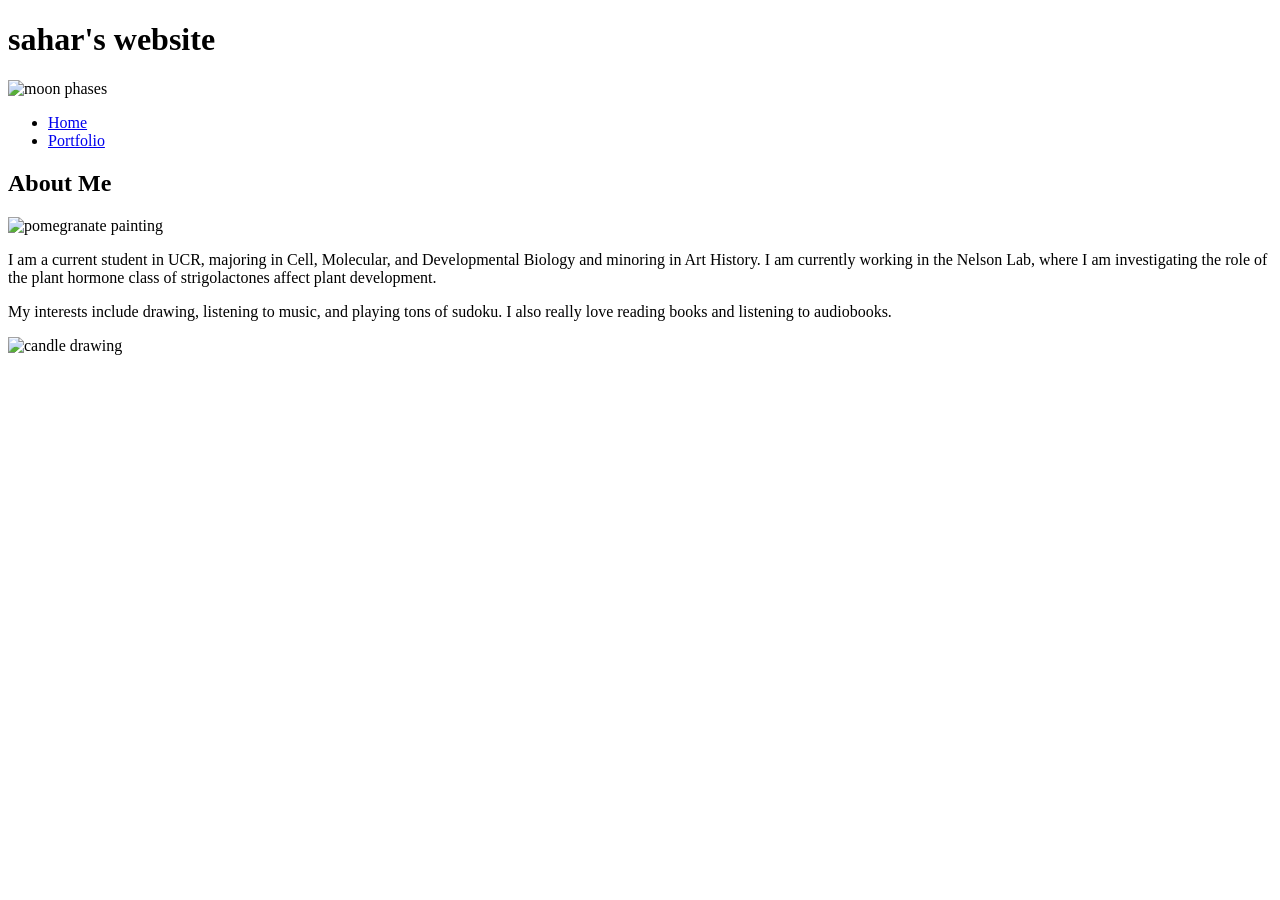
==== index.html @ 8e81b775 "Add files via upload" ====
<!DOCTYPE html>
<html>
<head>
<title>sahars website</title>
<link rel="stylesheet" href="css/style.css">
<link rel="preconnect" href="https://fonts.googleapis.com">
<link rel="preconnect" href="https://fonts.gstatic.com" crossorigin>
<link href="https://fonts.googleapis.com/css2?family=Uncial+Antiqua&family=UnifrakturMaguntia&display=swap" rel="stylesheet">
<link rel="preconnect" href="https://fonts.googleapis.com">
<link rel="preconnect" href="https://fonts.gstatic.com" crossorigin>
<link href="https://fonts.googleapis.com/css2?family=Unna:ital@0;1&display=swap" rel="stylesheet">
</head>
<body>
<h1>sahar's website</h1>

<div id="wrap">
<img src="moonphases.jpeg" alt="moon phases" id="moon" width="440" height="96">
<nav>
  <ul>
    <li><a href="file:///Users/saharrevah/Desktop/BIOL101/Unit%2004%20Project/unit4project.html">Home</a> </li>
  <li><a href="/portfolio">Portfolio</a>
  </li>

  </ul>
 
</nav>




</div>

<div id="wrap">
<h2>About Me</h2>
<img src="pomegranate.jpg" alt="pomegranate painting" id="painting" width="400" height="400">
<p>I am a current student in UCR, majoring in Cell, Molecular, and Developmental Biology and minoring in Art History. I am currently working in the Nelson Lab, where I am investigating the role of the plant hormone class of strigolactones affect plant development.</p>

<p>My interests include drawing, listening to music, and playing tons of sudoku. I also really love reading books and listening to audiobooks.</p>

</ul>
</div>
</body>
<img src="candle.png" alt="candle drawing" id="candle" width="150" height="300">
</html>
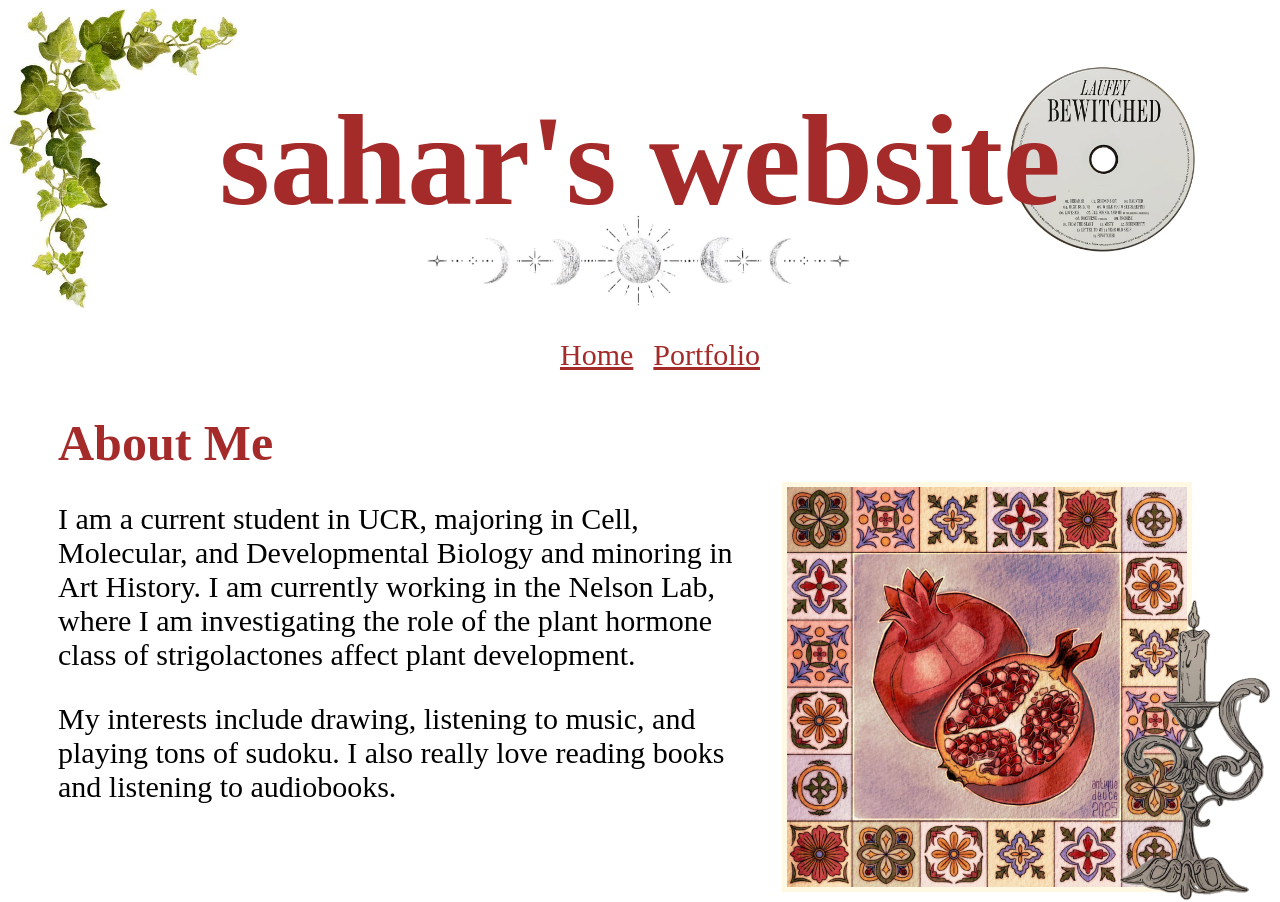
==== commit 35c9ad8f: "Add files via upload" ====
--- a/index.html
+++ b/index.html
@@ -2,7 +2,7 @@
 <html>
 <head>
 <title>sahars website</title>
-<link rel="stylesheet" href="css/style.css">
+<link rel="stylesheet" href="style.css">
 <link rel="preconnect" href="https://fonts.googleapis.com">
 <link rel="preconnect" href="https://fonts.gstatic.com" crossorigin>
 <link href="https://fonts.googleapis.com/css2?family=Uncial+Antiqua&family=UnifrakturMaguntia&display=swap" rel="stylesheet">
@@ -11,22 +11,32 @@
 <link href="https://fonts.googleapis.com/css2?family=Unna:ital@0;1&display=swap" rel="stylesheet">
 </head>
 <body>
+  <div>
+<div class="image-container">
+
+<div class="ivy">
+  <img src="ivycorner.jpg" alt="ivy in the corner" id="ivycorner" width="230" height="300">
+</div>
+<div class="overlay-text">
 <h1>sahar's website</h1>
-
+</div>
+<a href="https://www.youtube.com/watch?v=LS3Hc37qG28">
+<div class="laufeycd" id="laufeycd">
+<img src="laufeycd.jpg" alt="Laufey Bewitched CD" id="laufeycd" width="200" height="200">
+</div>
+</a>
+</div>
+</div>
 <div id="wrap">
 <img src="moonphases.jpeg" alt="moon phases" id="moon" width="440" height="96">
+</div>
 <nav>
   <ul>
-    <li><a href="file:///Users/saharrevah/Desktop/BIOL101/Unit%2004%20Project/unit4project.html">Home</a> </li>
-  <li><a href="/portfolio">Portfolio</a>
+    <li><a href="file:///Users/saharrevah/Desktop/BIOL101/Unit%2004%20Project/index.html">Home</a> </li>
+  <li><a href="file:///Users/saharrevah/Desktop/BIOL101/Unit%2004%20Project/Unit3ProjectTemplate.html">Portfolio</a>
   </li>
-
   </ul>
- 
 </nav>
-
-
-
 
 </div>
 
@@ -37,7 +47,6 @@
 
 <p>My interests include drawing, listening to music, and playing tons of sudoku. I also really love reading books and listening to audiobooks.</p>
 
-</ul>
 </div>
 </body>
 <img src="candle.png" alt="candle drawing" id="candle" width="150" height="300">
--- a/style.css
+++ b/style.css
@@ -0,0 +1,150 @@
+body {
+  background-color: white;
+}
+
+@keyframes spin {
+  0% {
+    transform: rotate(0deg);
+  }
+
+  50% {
+    transform: rotate(180deg);
+  }
+
+  100% {
+    transform: rotate(360deg);
+  }
+}
+
+.unifrakturmaguntia-regular {
+  font-family: "UnifrakturMaguntia", cursive;
+  font-weight: 500;
+  font-style: normal;
+}
+
+.unna-regular {
+  font-family: "Unna", serif;
+  font-weight: 400;
+  font-style: normal;
+}
+
+h1 {
+  color: brown;
+  text-align: center;
+  font-family: 'UnifrakturMaguntia';
+  font-size: 130px;
+  margin-bottom: 10px;
+  margin-right:10px;
+  margin-left: 10px;
+  display: inline;
+  white-space: nowrap;
+  justify-content: center;
+}
+
+h2 {
+  color:brown;
+  font-family: Unna;
+  font-size: 50px;
+  margin-left:50px;
+  margin-bottom: 10px;
+}
+
+p {
+  font-family: 'Unna';
+  font-size: 30px;
+  margin-left:50px;
+}
+
+ul {
+  
+  list-style-type: none;
+  font-family: 'Unna';
+  font-size: 30px;
+  margin-left:auto;
+  margin-right: auto;
+  align-items: center;
+  display: flex;
+  justify-content: center;
+  text-decoration: none;
+  gap: 20px;
+
+}
+
+a:link {
+  color:brown;
+}
+
+a:hover {
+  color:rosybrown;
+}
+
+a:visited {
+  color:darkolivegreen;
+}
+
+.image-container {
+  position: relative; 
+  display: flex;
+  align-items:center;
+  justify-content: space-between;
+
+}
+
+.laufeycd {
+  margin-right: 70px;
+  position: relative;
+  top:0;
+  right:0;
+  animation-name: spin;
+  animation-duration: 4s;
+  animation-timing-function: linear;
+  animation-iteration-count: infinite;
+}
+
+.overlay-text {
+  position: absolute;
+  top: 50%;
+  left: 50%;
+  transform: translate(-50%, -50%);
+  text-align: center;
+  z-index:1000;
+}
+
+#painting {
+display: block;
+margin-left: 20px;
+margin-right: 80px;
+margin-top: 0;
+margin-bottom: 10px;
+float: right;
+border:5px solid #FFF8E3;
+
+}
+
+#moon {
+  display:block;
+  margin-left: auto;
+  margin-right: auto;
+  margin-top: -100px;
+}
+
+#candle {
+  margin-right:10px;
+  margin-bottom: auto;
+  position:fixed;
+  bottom: 0;
+  right:0;
+  z-index: 1000;
+
+#ivycorner {
+  margin-left: 10px;
+  position:fixed;
+  top: 0;
+  left: 0;
+  z-index:1000;
+  float: left;
+}
+
+
+
+
